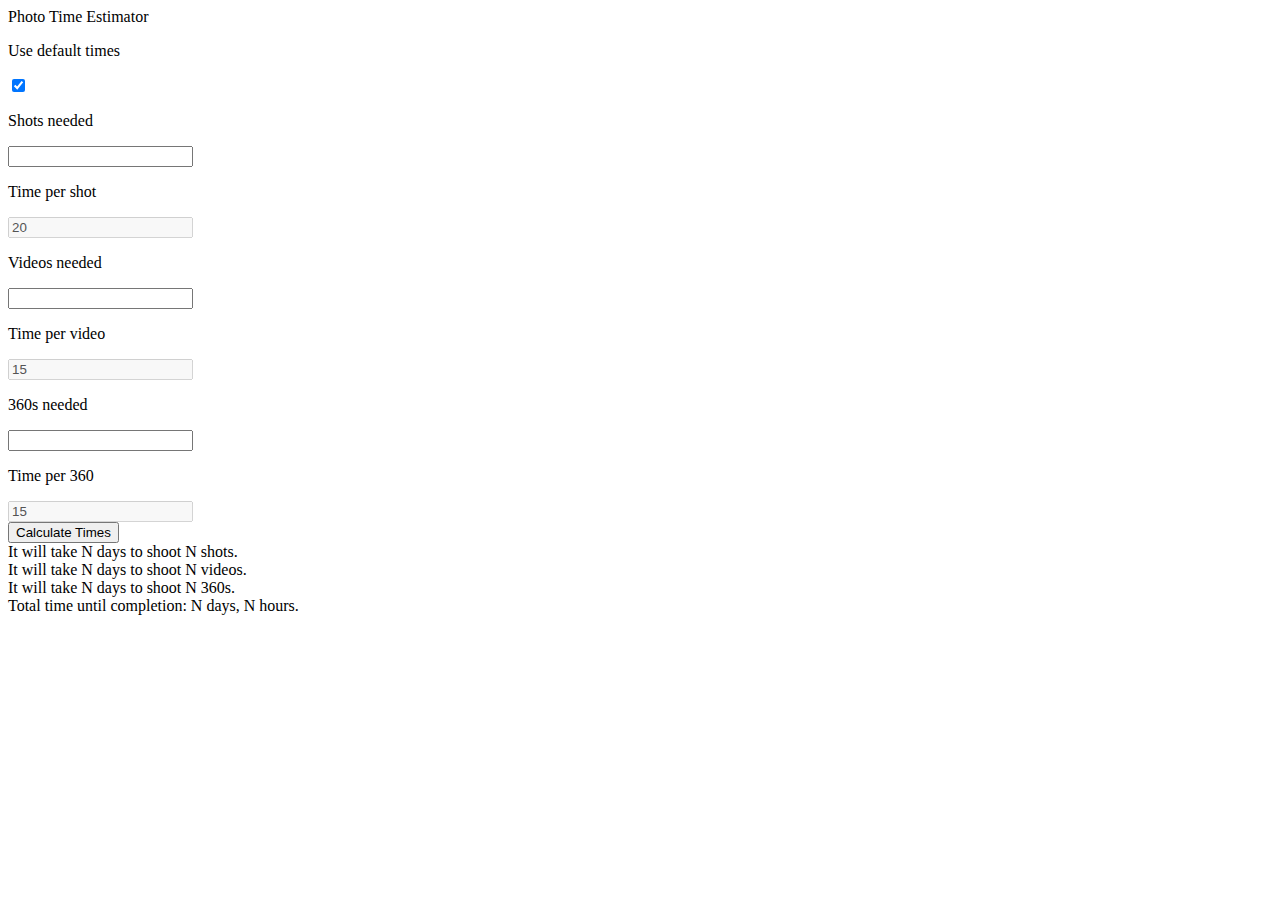
==== index.html @ b8899944 "added calculations" ====
<!DOCTYPE html>
<html lang="en">
<head>
    <meta charset="UTF-8">
    <meta http-equiv="X-UA-Compatible" content="IE=edge">
    <meta name="viewport" content="width=device-width, initial-scale=1.0">

    <link rel="stylesheet" href="./styles.css">
    <script src="./scripts.js" defer></script>

    <title>Photo Time Estimator</title>
</head>
<body>

    <div class="wrapper">
        <div class="calc-window">
            <div class="calc-title-bar">
                Photo Time Estimator
            </div>
            <div class="calc-body">
                <div class="calc-body-parent-section">
                    <div class="calc-body-child-section">
                        <p>Use default times</p>
                        <input type="checkbox" checked id="defaults">
                    </div>
                </div>
                <div class="calc-body-parent-section">
                    <div class="calc-body-child-section">
                        <p>Shots needed</p>
                        <input type="number" id="shots-needed">
                    </div>
                    <div class="calc-body-child-section">
                        <p>Time per shot</p>
                        <input type="number" id="shots-time" disabled class="times">
                    </div>
                </div>
                <div class="calc-body-parent-section">
                    <div class="calc-body-child-section">
                        <p>Videos needed</p>
                        <input type="number" id="videos-needed">
                    </div>
                    <div class="calc-body-child-section">
                        <p>Time per video</p>
                        <input type="number" id="videos-time" disabled class="times">
                    </div>
                </div>
                <div class="calc-body-parent-section">
                    <div class="calc-body-child-section">
                        <p>360s needed</p>
                        <input type="number" id="three-sixties-needed">
                    </div>
                    <div class="calc-body-child-section">
                        <p>Time per 360</p>
                        <input type="number" id="three-sixties-time" disabled class="times">
                    </div>
                </div>
                <div class="calc-body-parent-section">
                    <button id="calculate">Calculate Times</button>
                </div>
                <div class="results-parent-section">
                    <div class="results-child-section">
                        It will take N days to shoot N shots.
                    </div>
                    <div class="results-child-section">
                        It will take N days to shoot N videos.
                    </div>
                    <div class="results-child-section">
                        It will take N days to shoot N 360s.
                    </div>
                    <div class="results-child-section">
                        Total time until completion: N days, N hours.
                    </div>
                </div>
            </div>
        </div>
    </div>
    
</body>
</html>
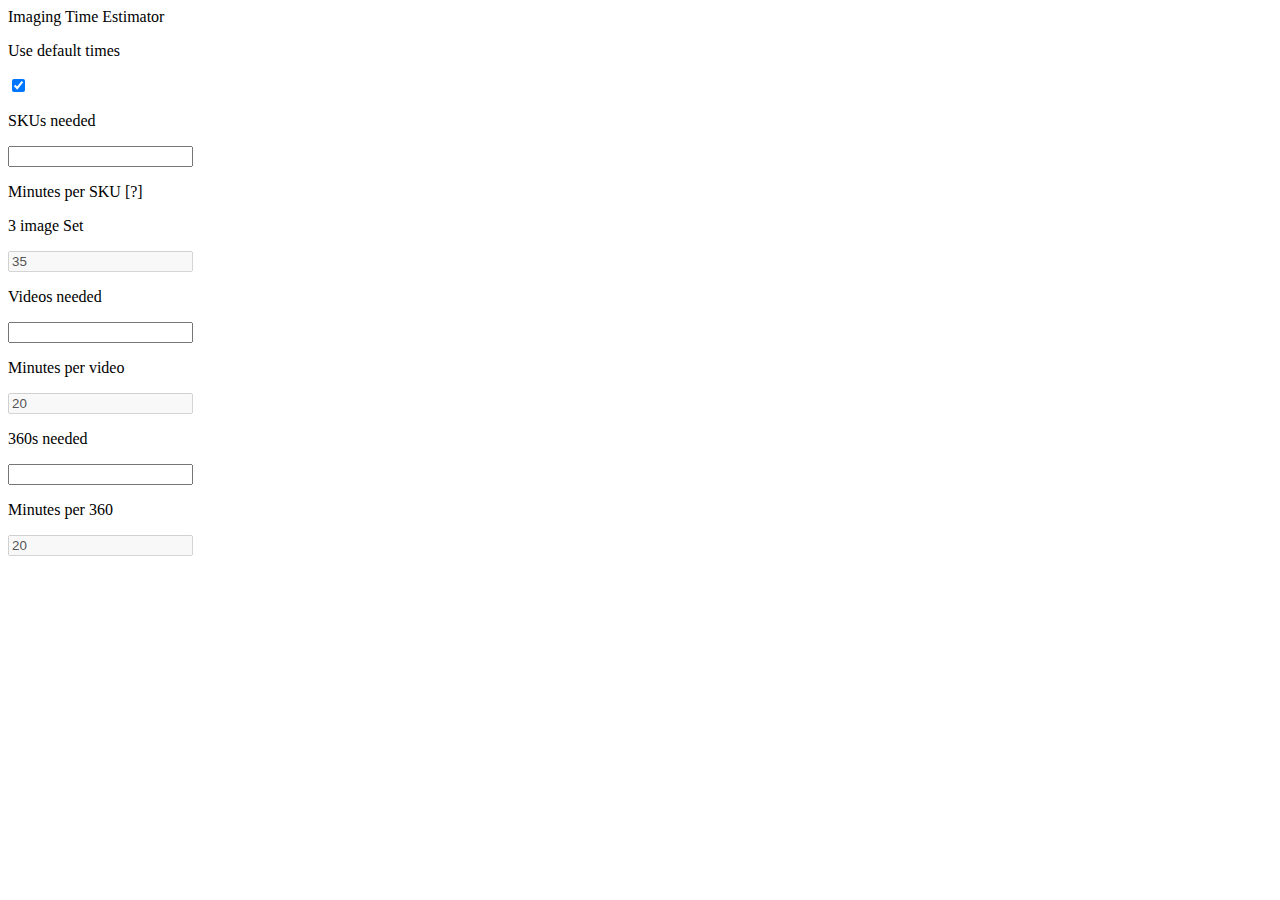
==== commit 8fc0258f: "testing" ====
--- a/index.html
+++ b/index.html
@@ -8,14 +8,14 @@
     <link rel="stylesheet" href="./styles.css">
     <script src="./scripts.js" defer></script>
 
-    <title>Photo Time Estimator</title>
+    <title>Imaging Time Estimator</title>
 </head>
 <body>
 
     <div class="wrapper">
         <div class="calc-window">
             <div class="calc-title-bar">
-                Photo Time Estimator
+                Imaging Time Estimator
             </div>
             <div class="calc-body">
                 <div class="calc-body-parent-section">
@@ -26,54 +26,45 @@
                 </div>
                 <div class="calc-body-parent-section">
                     <div class="calc-body-child-section">
-                        <p>Shots needed</p>
-                        <input type="number" id="shots-needed">
+                        <p>SKUs needed</p>
+                        <input type="number" min="0" id="skus-needed">
                     </div>
                     <div class="calc-body-child-section">
-                        <p>Time per shot</p>
-                        <input type="number" id="shots-time" disabled class="times">
+                        <p class="not-link">Minutes per SKU [?]<div id="shots-info">3 image Set</div></p>
+                        <input type="number" min="0" id="skus-time" disabled class="times">
                     </div>
                 </div>
                 <div class="calc-body-parent-section">
                     <div class="calc-body-child-section">
                         <p>Videos needed</p>
-                        <input type="number" id="videos-needed">
+                        <input type="number" min="0" id="videos-needed">
                     </div>
                     <div class="calc-body-child-section">
-                        <p>Time per video</p>
-                        <input type="number" id="videos-time" disabled class="times">
+                        <p>Minutes per video</p>
+                        <input type="number" min="0" id="videos-time" disabled class="times">
                     </div>
                 </div>
                 <div class="calc-body-parent-section">
                     <div class="calc-body-child-section">
                         <p>360s needed</p>
-                        <input type="number" id="three-sixties-needed">
+                        <input type="number" min="0" id="three-sixties-needed">
                     </div>
                     <div class="calc-body-child-section">
-                        <p>Time per 360</p>
-                        <input type="number" id="three-sixties-time" disabled class="times">
+                        <p>Minutes per 360</p>
+                        <input type="number" min="0" id="three-sixties-time" disabled class="times">
                     </div>
                 </div>
                 <div class="calc-body-parent-section">
-                    <button id="calculate">Calculate Times</button>
+                    <div class="hr"></div>
                 </div>
                 <div class="results-parent-section">
-                    <div class="results-child-section">
-                        It will take N days to shoot N shots.
-                    </div>
-                    <div class="results-child-section">
-                        It will take N days to shoot N videos.
-                    </div>
-                    <div class="results-child-section">
-                        It will take N days to shoot N 360s.
-                    </div>
-                    <div class="results-child-section">
-                        Total time until completion: N days, N hours.
-                    </div>
+                    <div class="results-child-section" id="skus-results">&nbsp;</div>
+                    <div class="results-child-section" id="videos-results">&nbsp;</div>
+                    <div class="results-child-section" id="three-sixties-results">&nbsp;</div>
+                    <div class="results-child-section" id="total-results">&nbsp;</div>
                 </div>
             </div>
         </div>
     </div>
-    
 </body>
 </html>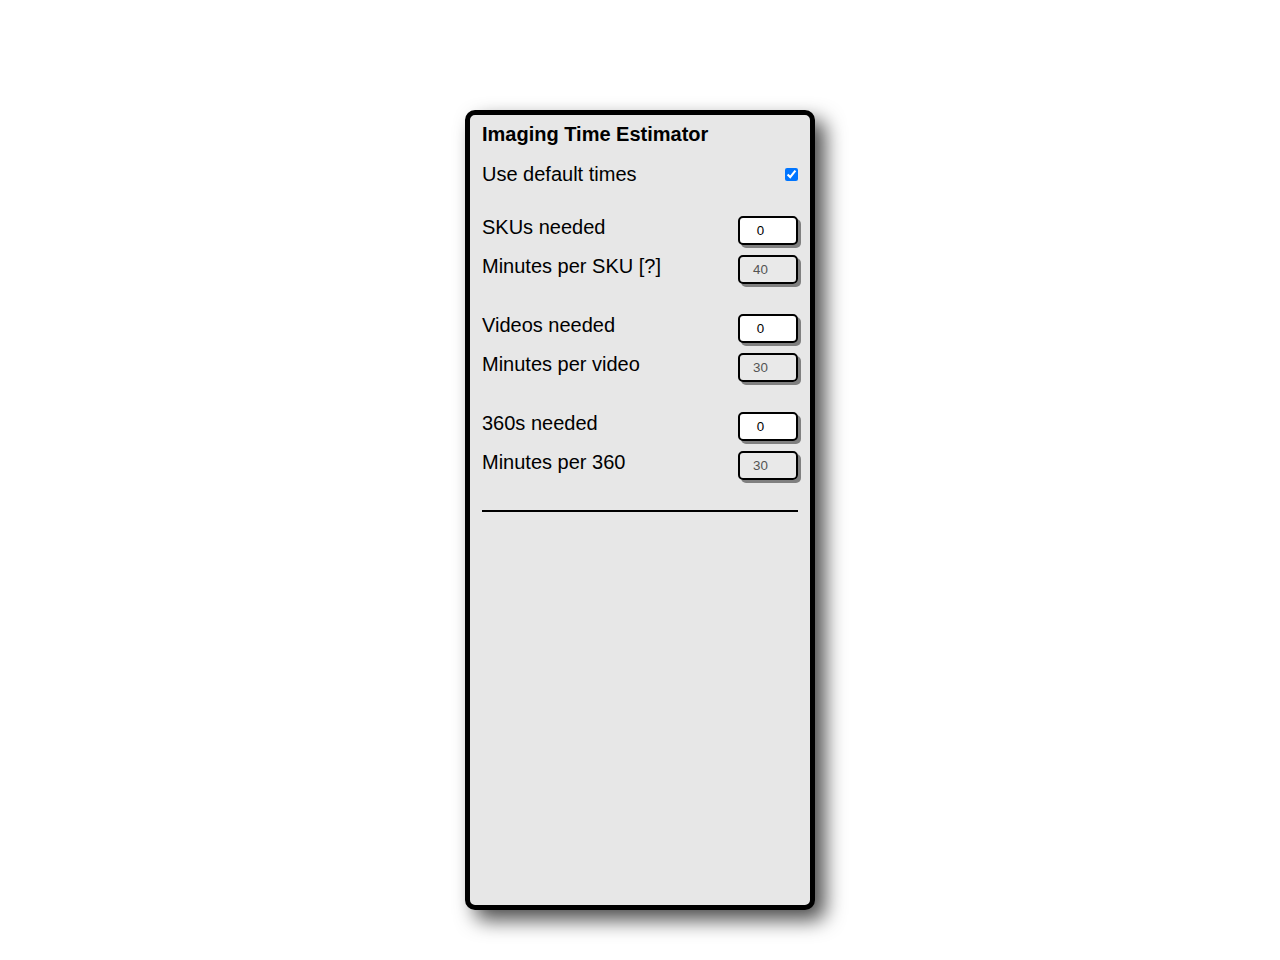
==== commit 5d6faa97: "added margin to top temporarily" ====
--- a/index.html
+++ b/index.html
@@ -27,7 +27,7 @@
                 <div class="calc-body-parent-section">
                     <div class="calc-body-child-section">
                         <p>SKUs needed</p>
-                        <input type="number" min="0" id="skus-needed">
+                        <input type="number" min="0" id="skus-needed" value="0">
                     </div>
                     <div class="calc-body-child-section">
                         <p class="not-link">Minutes per SKU [?]<div id="shots-info">3 image Set</div></p>
@@ -37,7 +37,7 @@
                 <div class="calc-body-parent-section">
                     <div class="calc-body-child-section">
                         <p>Videos needed</p>
-                        <input type="number" min="0" id="videos-needed">
+                        <input type="number" min="0" id="videos-needed" value="0">
                     </div>
                     <div class="calc-body-child-section">
                         <p>Minutes per video</p>
@@ -47,7 +47,7 @@
                 <div class="calc-body-parent-section">
                     <div class="calc-body-child-section">
                         <p>360s needed</p>
-                        <input type="number" min="0" id="three-sixties-needed">
+                        <input type="number" min="0" id="three-sixties-needed" value="0">
                     </div>
                     <div class="calc-body-child-section">
                         <p>Minutes per 360</p>
@@ -66,5 +66,6 @@
             </div>
         </div>
     </div>
+    
 </body>
 </html>--- a/styles.css
+++ b/styles.css
@@ -0,0 +1,119 @@
+:root {
+    --window-bg: rgb(231, 231, 231);
+    --font: black;
+}
+
+* {
+    box-sizing: border-box;
+    margin: 0;
+    padding: 0;
+    font-family: Arial, Helvetica, sans-serif;
+}
+
+body {
+    font-size: 20px;
+    margin-top: 3em !important;
+}
+
+.wrapper {
+    display: flex;
+    justify-content: center;
+    align-items: center;
+    width: 100vw;
+    height: 100vh;
+}
+
+.calc-window {
+    border-radius: 10px;
+    border: 5px solid black;
+    box-shadow: 10px 10px 20px rgba(0, 0, 0, .7);
+    width: 350px;
+    height: 800px;
+    padding: 8px 12px;
+    background-color: var(--window-bg);
+    color: var(--font);
+}
+
+.calc-title-bar {
+    display: flex;
+    font-weight: bold;
+    height: 40px;
+}
+
+.calc-body {
+    height: 100%;
+}
+
+.calc-body-parent-section {
+    display: flex;
+    flex-flow: column nowrap;
+    margin-bottom: 20px;
+}
+
+.calc-body-child-section {
+    display: flex;
+    justify-content: space-between;
+}
+
+.calc-body-child-section input[type=number] {
+    width: 60px;
+}
+
+.calc-body-child-section * {
+    margin-bottom: 10px;
+}
+
+.results-parent-section {
+    display: flex;
+    flex-flow: column nowrap;
+    justify-content: space-between;
+    height: 380px;
+}
+
+.results-child-section {
+    margin-bottom: 20px;
+}
+
+#total-results {
+    margin-top: auto;
+}
+
+.hr {
+    height: 2px;
+    width: 100%;
+    background-color: black;
+}
+
+input[type=number] {
+    border: 2px solid black;
+    padding: 5px;
+    box-shadow: 3px 3px 0 gray;
+    border-radius: 5px;
+    text-align: center;
+}
+
+.not-link {
+    position: absolute;
+}
+
+.not-link:hover {
+    cursor: pointer;
+}
+
+#shots-info {
+    display: none;
+    position: relative;
+    top: -16px;
+    left: 150px;
+    font-size: 16px;
+    border: 2px solid black;
+    padding: 2px 5px;
+    background-color: cyan;
+    border-radius: 4px;
+    height: 25px;
+    box-shadow: 3px 3px 7px rgba(0, 0, 0, .7);
+}
+
+.not-link:hover ~ #shots-info {
+    display: block;
+}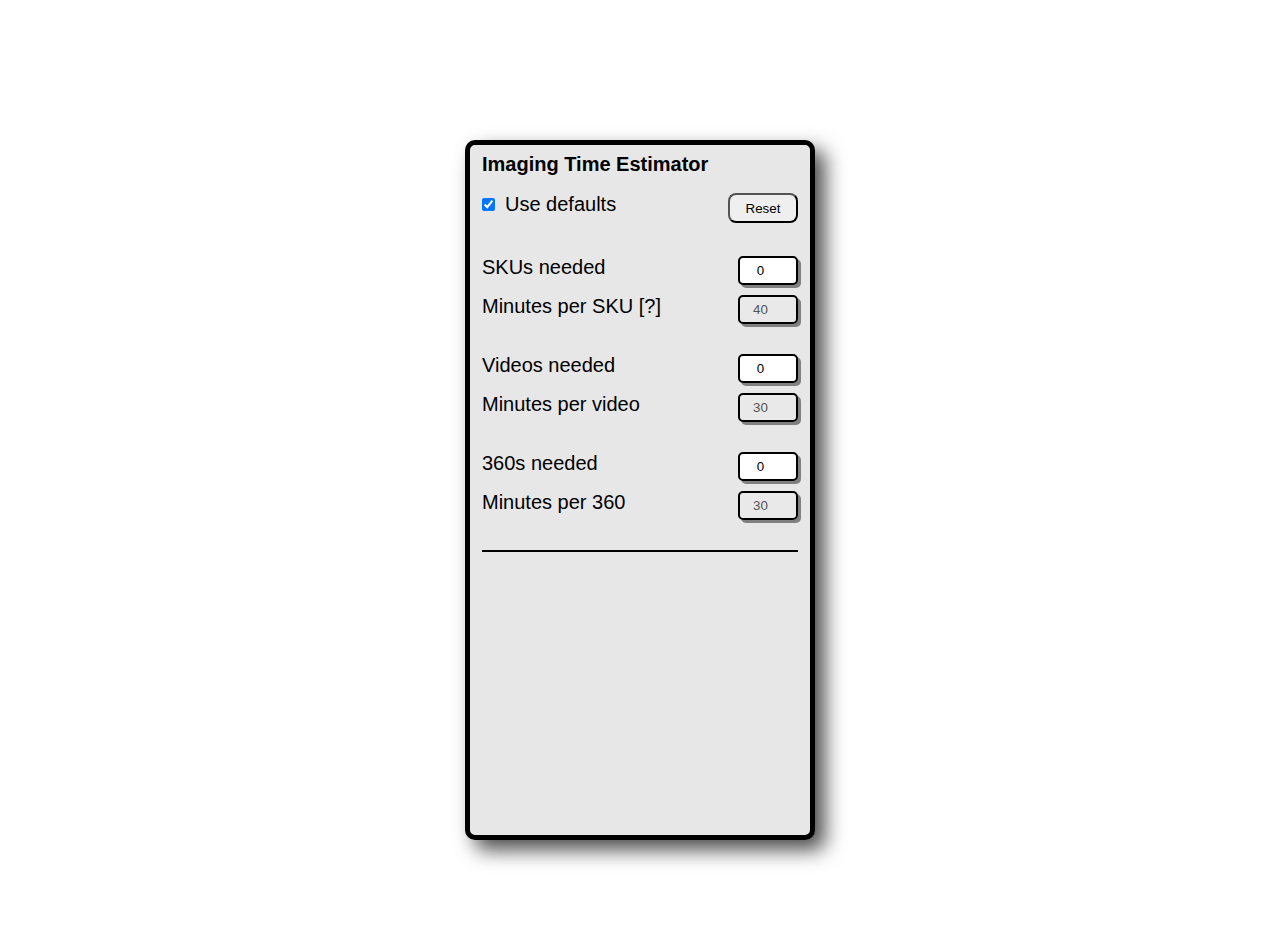
==== commit c970c853: "added reset button. started mobile keypad" ====
--- a/index.html
+++ b/index.html
@@ -20,14 +20,17 @@
             <div class="calc-body">
                 <div class="calc-body-parent-section">
                     <div class="calc-body-child-section">
-                        <p>Use default times</p>
-                        <input type="checkbox" checked id="defaults">
+                        <div class="element-group">
+                            <input type="checkbox" checked id="defaults">
+                            <p style="margin-left: .5em;">Use defaults</p>
+                        </div>
+                        <button id="reset" class="action-button">Reset</button>
                     </div>
                 </div>
                 <div class="calc-body-parent-section">
                     <div class="calc-body-child-section">
                         <p>SKUs needed</p>
-                        <input type="number" min="0" id="skus-needed" value="0">
+                        <input type="number" min="0" id="skus-needed" value="0" onclick="this.select();">
                     </div>
                     <div class="calc-body-child-section">
                         <p class="not-link">Minutes per SKU [?]<div id="shots-info">3 image Set</div></p>
@@ -37,7 +40,7 @@
                 <div class="calc-body-parent-section">
                     <div class="calc-body-child-section">
                         <p>Videos needed</p>
-                        <input type="number" min="0" id="videos-needed" value="0">
+                        <input type="number" min="0" id="videos-needed" value="0"onclick="this.select();">
                     </div>
                     <div class="calc-body-child-section">
                         <p>Minutes per video</p>
@@ -47,7 +50,7 @@
                 <div class="calc-body-parent-section">
                     <div class="calc-body-child-section">
                         <p>360s needed</p>
-                        <input type="number" min="0" id="three-sixties-needed" value="0">
+                        <input type="number" min="0" id="three-sixties-needed" value="0"onclick="this.select();">
                     </div>
                     <div class="calc-body-child-section">
                         <p>Minutes per 360</p>
@@ -65,6 +68,36 @@
                 </div>
             </div>
         </div>
+
+        <div class="keypad">
+            <div class="keypad-words">
+                SKUs Needed
+            </div>
+            <div class="row">
+                <div class="button">7</div>
+                <div class="button">8</div>
+                <div class="button">9</div>
+            </div>
+            <div class="row">
+                <div class="button">4</div>
+                <div class="button">5</div>
+                <div class="button">6</div>
+            </div>
+            <div class="row">
+                <div class="button">1</div>
+                <div class="button">2</div>
+                <div class="button">3</div>
+            </div>
+            <div class="row">
+                <div class="button">&#9003;</div>
+                <div class="button">0</div>
+                <div class="button" style="font-size:14px;font-weight:bold;">ENTER</div>
+            </div>
+            <div class="keypad-words">
+                30
+            </div>
+        </div>
+
     </div>
     
 </body>
--- a/styles.css
+++ b/styles.css
@@ -12,7 +12,7 @@
 
 body {
     font-size: 20px;
-    margin-top: 3em !important;
+    margin-top: 2em !important;
 }
 
 .wrapper {
@@ -28,7 +28,7 @@
     border: 5px solid black;
     box-shadow: 10px 10px 20px rgba(0, 0, 0, .7);
     width: 350px;
-    height: 800px;
+    height: 700px;
     padding: 8px 12px;
     background-color: var(--window-bg);
     color: var(--font);
@@ -67,7 +67,7 @@
     display: flex;
     flex-flow: column nowrap;
     justify-content: space-between;
-    height: 380px;
+    height: 280px;
 }
 
 .results-child-section {
@@ -116,4 +116,74 @@
 
 .not-link:hover ~ #shots-info {
     display: block;
-}+}
+
+.keypad {
+    /* display: flex; */
+    display: none;
+    flex-flow: column nowrap;
+    justify-content: center;
+    align-items: center;
+    position: absolute;
+    top: 50%;
+    left: 50%;
+    transform: translate(-50%, -50%);
+    /* width: 250px; */
+    /* height: 300px; */
+    background-color: rgb(26, 26, 26);
+    padding: .5em;
+    border-radius: 10px;
+    box-shadow: 5px 5px 10px rgba(0, 0, 0, .7);
+}
+
+.row {
+    display: flex;
+    flex-flow: row nowrap;
+    justify-content: center;
+    align-items: center;
+    /* width: 100%; */
+    /* height: 25%; */
+    /* gap: 5px; */
+    /* padding: 2.5px 5px; */
+}
+
+.action-button {
+    width: 70px;
+    height: 30px;
+    border-radius: 8px;
+}
+
+.button {
+    background-color: lightgray;
+    display: flex;
+    flex-flow: row nowrap;
+    justify-content: center;
+    align-items: center;
+    width: 70px; 
+    height: 70px;
+    text-align: center;
+    margin: 5px;
+    border-radius: 5px;
+}
+
+.button:hover,
+.action-button:hover {
+    background-color: rgb(230, 230, 230);
+    cursor: pointer;
+}
+
+.button:active,
+.action-button:active {
+    background-color: rgb(168, 168, 168);
+}
+
+.keypad-words {
+    color: white;
+}
+
+.element-group {
+    display: flex;
+    justify-content: space-between;
+    align-items: center;
+}
+
